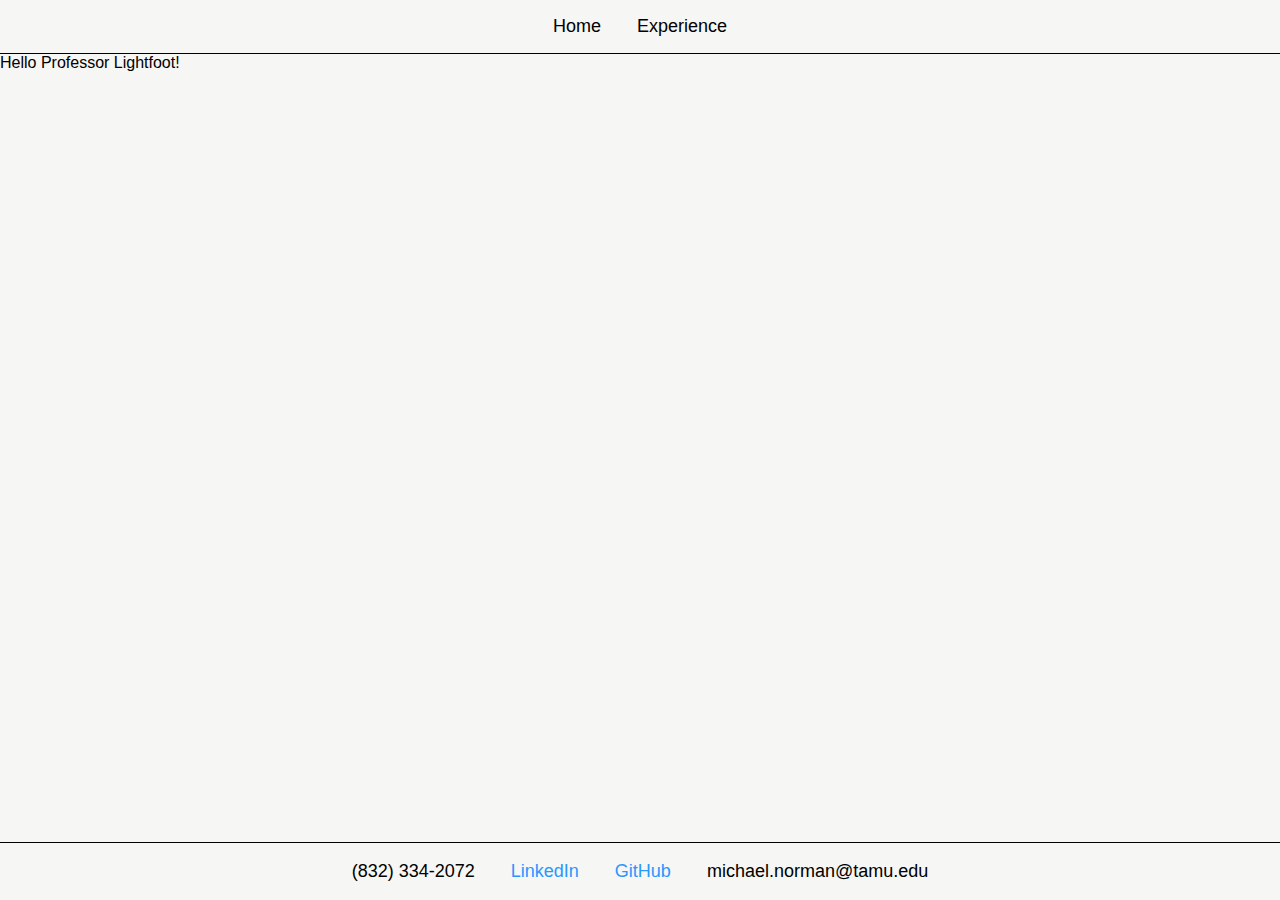
==== new_page.html @ 4c840210 "added new page" ====
<!DOCTYPE html>
<html lang="en">
  <head>
    <meta charset="UTF-8" />
    <meta http-equiv="X-UA-Compatible" content="IE=edge" />
    <meta name="viewport" content="width=device-width, initial-scale=1.0" />
    <title>Hello World</title>

    <!-- CSS file -->
    <link id="mainStyleSheet" rel="stylesheet" href="styles.css" />

    <!-- Add font -->
    <link rel="preconnect" href="https://fonts.googleapis.com" />
    <link rel="preconnect" href="https://fonts.gstatic.com" crossorigin />
    <link
      href="https://fonts.googleapis.com/css2?family=Fira+Code&family=Source+Sans+Pro:ital,wght@0,300;0,400;0,600;0,700;0,900;1,300&display=swap"
      rel="stylesheet"
    />
  </head>

  <body class="mainSection">
    <section id="Navbar">
      <div class="navbar">
        <div class="w-25"></div>

        <ul class="nav-list w-50">
          <li><a href="/index.html" class="nav-item">Home</a></li>
          <li>
            <a href="/experience.html" class="nav-item">Experience</a>
          </li>
        </ul>

        <div style="width: 1em"></div>
      </div>
    </section>

    <section>
      <div>
        Hello Professor Lightfoot!
      </div>
    </section>

    <section id="Contact">
      <div class="footer">
        <div class="footer-list">
          <div class="footer-item">(832) 334-2072</div>
          <div class="footer-item">
            <a class="link" href="https://www.linkedin.com/in/michael-a-norman/"
              >LinkedIn</a
            >
          </div>
          <div class="footer-item">
            <a class="link" href="https://github.com/michael-norman7">GitHub</a>
          </div>
          <div class="footer-item">michael.norman@tamu.edu</div>
        </div>
      </div>
    </section>

    <!-- <script src="functions.js"></script> -->
  </body>
</html>
---- styles.css ----
* {
  font-family: Helvetica, sans-serif;
}

body {
  background-color: rgb(246, 246, 244);
  /* background-color: blue; */
  margin: 0;
  padding: 0;
  padding-bottom: 60px;
}

hr {
  width: 70px;
  border-top: 3px solid black;
  opacity: 1;
  display: block;
  margin-left: 0;
  margin-bottom: -1.6em;
}

.section-container {
  width: 75%;
  margin: 0 auto;
}

.text-container {
  display: flex;
  flex-direction: column;
  margin: 0 auto;
  padding: 3em 5em;
  box-shadow: rgba(0, 0, 0, 0.35) 0px 5px 15px;
  border-radius: 30px;
}

.section-title {
  font-size: 40px;
}

.text {
  padding: 1% 5%;
  font-size: 23px;
}

.link {
  text-decoration: none;
  color: #2997ff;
}

.link:hover {
  text-decoration: underline;
}

#Navbar {
  border-bottom: 1px solid black;
  position: sticky;
  top: 0;
  padding: 1em 0;
  background-color: rgb(246, 246, 244);
}

.navbar {
  margin: 0 auto;
  display: flex;
  font-size: 18px;
}

.nav-list {
  display: flex;
  list-style-type: none;
  padding: 0;
  margin: 0;
  justify-content: center;
  align-items: center;
}

.nav-item {
  flex: auto;
  text-align: center;
  padding: 1em;
  text-decoration: none;
  color: black;
}

.theme-btn-container {
  text-align: end;
}

.theme-btn {
  margin-right: 2em;
  font-size: 18px;
  background-color: rgb(21, 19, 19);
  padding: 0.4em 0.7em;
  border-radius: 8px;
  border-color: transparent;
  color: white;
}

.theme-btn:active {
  margin-right: 2em;
  margin-left: 1.2em;
  font-size: 18px;
  background-color: #64ffda;
  border-color: transparent;
  padding: 0.4em 0.7em;
  border-radius: 8px;
  color: black;
  font-weight: 600;
}

#Home {
  padding: 10% 0;
}

.home-container {
  display: flex;
  margin: 0 auto;
  box-shadow: rgba(0, 0, 0, 0.35) 0px 5px 15px;
  border-radius: 30px;
  padding: 30px 0;
  width: 75%;
}

.profile-pic-container {
  max-width: 50%;
}

.profile-pic {
  float: right;
  margin: 2em 4em;
  width: 70%;
  border-radius: 100%;
}

.home-text-container {
  display: flex;
  flex-direction: column;
  justify-content: center;
  padding-right: 5%;
}

.howdy-text {
  font-size: 70px;
  margin: 0 0 0.5em 0;
  font-weight: 100;
}

.name-text {
  font-size: 50px;
  margin: 0 0 0.1em 0;
  font-weight: 500;
}

.intro-text {
  font-size: 22px;
  margin: 0 0 1.5em 0;
}

#Projects {
  padding: 5% 0;
}

.project-name {
  font-weight: 600;
  font-size: 26px;
  margin: 0;
}

.project-date {
  font-style: italic;
  font-weight: 300;
  font-size: 22px;
  margin: 0;
}

.project-desc {
  font-size: 20px;
}

.btn-container {
  justify-content: end;
  display: flex;
}

.github-btn {
  font-size: 18px;
  background-color: black;
  border-color: transparent;
  padding: 0.4em 0.7em;
  border-radius: 8px;
  color: white;
}

.github-btn:active {
  color: white;
}

#Experience {
  padding: 5% 0;
}

.job {
  margin: 1em 0;
}

.job-name {
  font-weight: 600;
  font-size: 26px;
  margin: 0;
}

.job-link {
  margin: 0.2em 0;
  font-size: 22px;
  font-weight: 500;
}

.job-date {
  font-style: italic;
  font-weight: 300;
  font-size: 22px;
  margin: 0;
}

.job-desc {
  font-size: 20px;
}

.resume-btn {
  font-size: 18px;
  background-color: #64ffda;
  border-color: transparent;
  padding: 0.4em 0.7em;
  border-radius: 8px;
  color: black;
  font-weight: 600;
}

.resume-btn:active {
  color: white;
}

#Contact {
  border-top: 1px solid black;
  background: rgb(246, 246, 244);
  position: fixed;
  width: 100%;
  bottom: 0;
}

.footer {
  display: flex;
  font-size: 18px;
  justify-content: center;
  align-items: center;
}

.footer-list {
  display: flex;
  list-style-type: none;
  padding: 0;
  margin: 0;
  justify-content: center;
  align-items: center;
}

.footer-item {
  flex: auto;
  text-align: center;
  padding: 1em;
  text-decoration: none;
  color: black;
}

.w-25 {
  width: 25%;
}
.w-50 {
  width: 50%;
}
.w-75 {
  width: 75%;
}
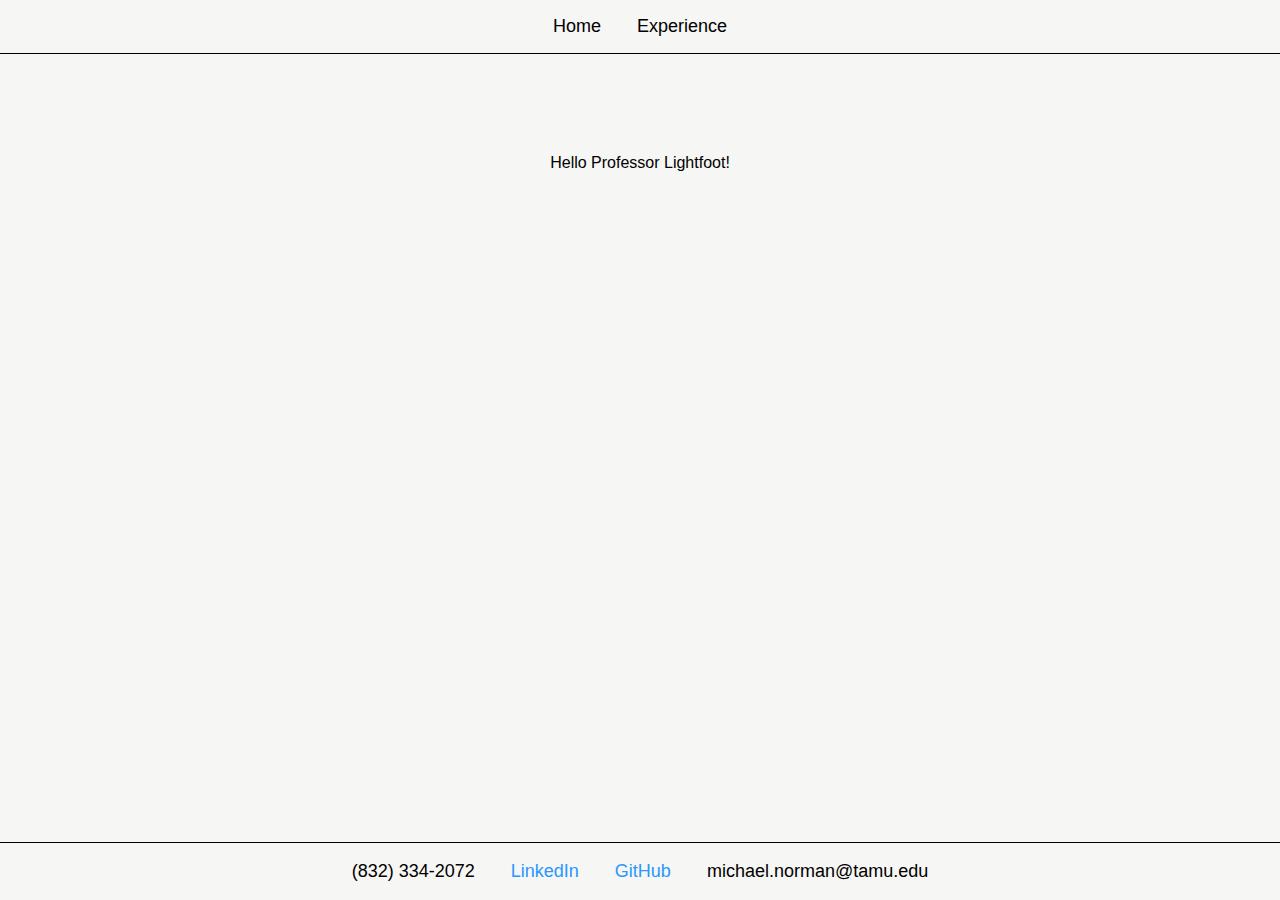
==== commit 815cdc1e: "changed new page" ====
--- a/new_page.html
+++ b/new_page.html
@@ -35,7 +35,7 @@
     </section>
 
     <section>
-      <div>
+      <div style="text-align: center; margin-top: 100px;">
         Hello Professor Lightfoot!
       </div>
     </section>
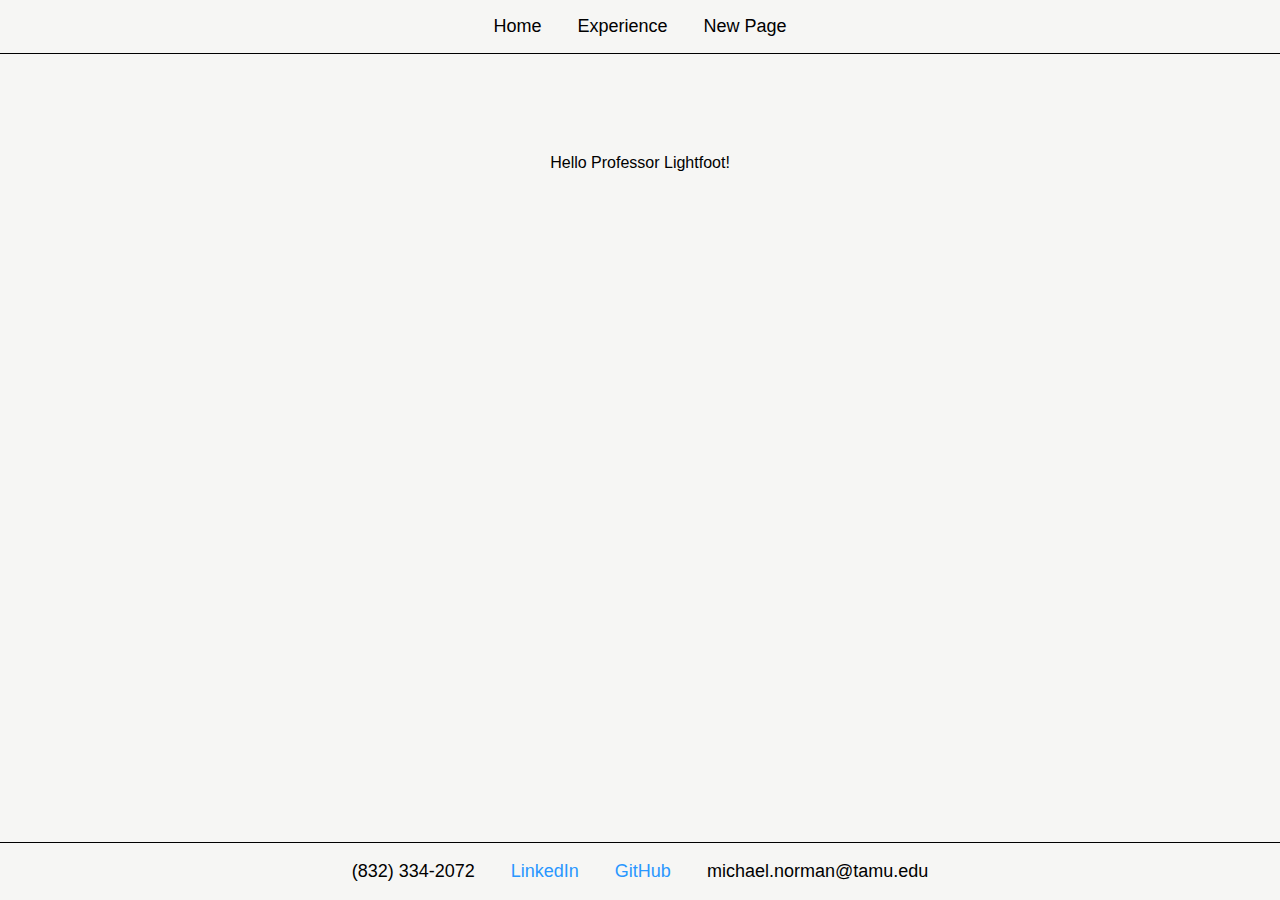
==== commit 069c2435: "fixed nav" ====
--- a/new_page.html
+++ b/new_page.html
@@ -27,6 +27,9 @@
           <li><a href="/index.html" class="nav-item">Home</a></li>
           <li>
             <a href="/experience.html" class="nav-item">Experience</a>
+          </li>
+          <li>
+            <a href="/new_page.html" class="nav-item">New Page</a>
           </li>
         </ul>
 
